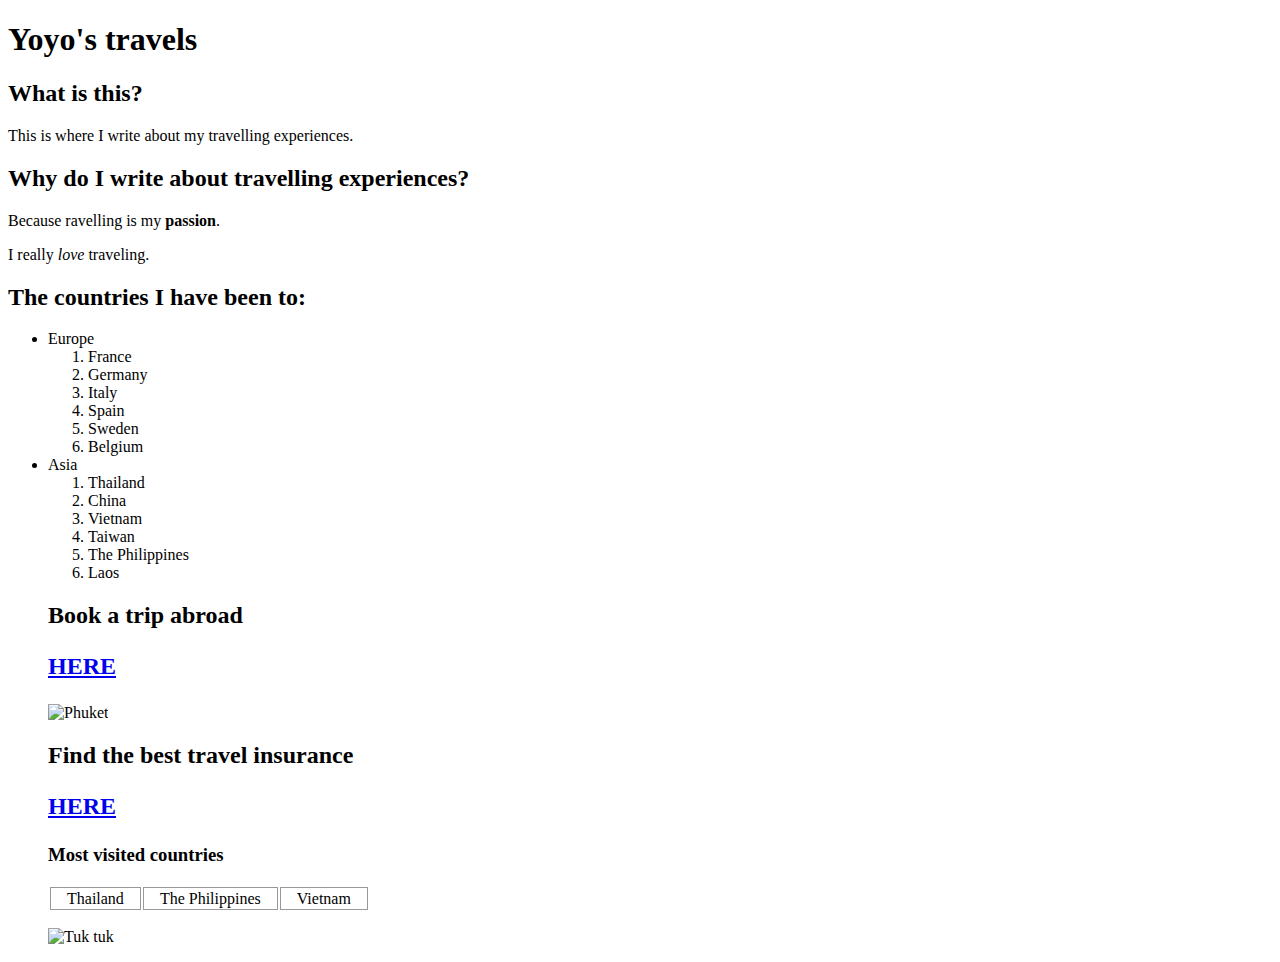
==== yoyo.html @ 0b253861 "html kodas" ====
<!DOCTYPE html>
<html>

<head>

<title>Yoyo's travels</title>

<link rel="stylesheet" href="style.css">

</head>

<body>

<h1>Yoyo's travels</h1>

<h2>What is this?</h2>

<p>This is where I write about my travelling experiences.</p>

<h2>Why do I write about travelling experiences?</h2>

<p>Because ravelling is my <strong>passion</strong>.</p>
<p>I really <em>love</em> traveling.</p>

<h2>The countries I have been to:</h2>
<ul>
<li>Europe</li>
<ol>
<li>France</li>
<li>Germany</li>
<li>Italy</li>
<li>Spain</li>
<li>Sweden</li>
<li>Belgium</li>
</ol>

<li>Asia</li>
<ol>
<li>Thailand</li>
<li>China</li>
<li>Vietnam</li>
<li>Taiwan</li>
<li>The Philippines</li>
<li>Laos</li>
</ol>

<h2>Book a trip abroad
<p><a href="https://www.makalius.lt/kelioniu-idejos/">HERE</a></h2></p>
<p>
<img src="C:\Users\user\Downloads\YoYo.JPG"
width="200" height="180" alt="Phuket"></p>
<p>
<h2>Find the best travel insurance
<p><a href="https://www.worldnomads.com/uk/travel-insurance?gclid=CjwKCAiAoL6eBhA3EiwAXDom5hO3i5aL3--dAoNlWtgc1mokDIdVs8KnGswb3Uff4B7y5ihN96rqyRoCMcUQAvD_BwE">HERE</a></h2></p>

<h3>Most visited countries</h3>
<table>
<meta charset="utf-8">
<style>
		td {
			border: 1px solid #999;
			padding: 0.1em 1em;
		}
		</style>
<tr>
<td>Thailand</td>
<td>The Philippines</td>
<td>Vietnam</td>
</tr>
</table>

<p>
<img src="C:\Users\user\Pictures\Saved Pictures\tuk_tuk.jpg"
width="200" height="180" alt="Tuk tuk">
</p>
</body>
</html>
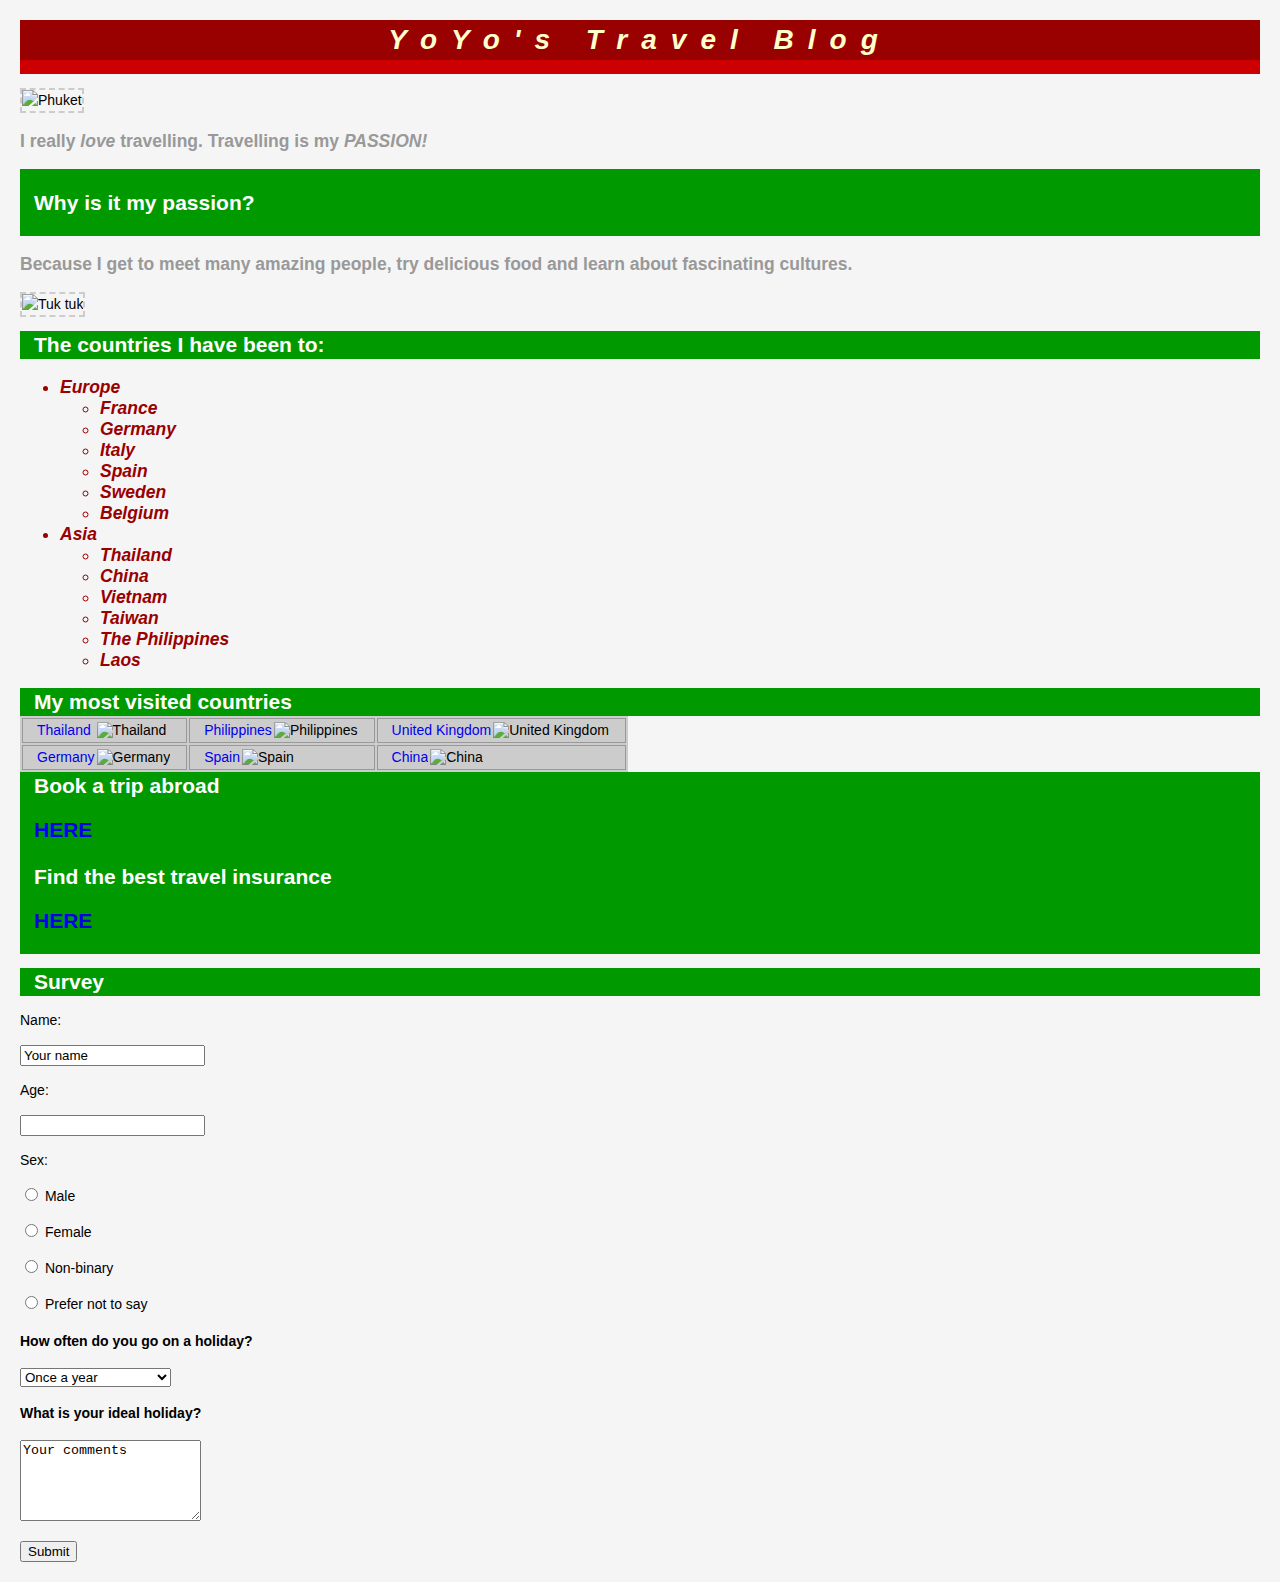
==== commit 02352498: "corrected mistakes" ====
--- a/yoyo.html
+++ b/yoyo.html
@@ -1,9 +1,11 @@
 <!DOCTYPE html>
+
 <html>
 
 <head>
 
-<title>Yoyo's travels</title>
+<title>YoYo's travels
+</title>
 
 <link rel="stylesheet" href="style.css">
 
@@ -11,50 +13,50 @@
 
 <body>
 
-<h1>Yoyo's travels</h1>
+<h1>YoYo's Travel Blog</h1>
 
-<h2>What is this?</h2>
 
-<p>This is where I write about my travelling experiences.</p>
+<p>
+    <img src="C:\Users\user\Downloads\YoYo.JPG"
+    width="200" height="180" alt="Phuket"></p>
+    <p>
 
-<h2>Why do I write about travelling experiences?</h2>
+<h3>I really <em>love</em> travelling. Travelling is my <strong>passion!</strong></h3>
 
-<p>Because ravelling is my <strong>passion</strong>.</p>
-<p>I really <em>love</em> traveling.</p>
+<H2><p>Why is it my passion?</p></H2>
+
+<h3>Because I get to meet many amazing people, try delicious food and learn about fascinating cultures.</h3>
+
+<p><img src="C:\Users\user\Desktop\tuk tuk.jpg"
+    width="200" height="180" alt="Tuk tuk">
+
+</p>
 
 <h2>The countries I have been to:</h2>
+<h3>
 <ul>
 <li>Europe</li>
-<ol>
+<ul>
 <li>France</li>
 <li>Germany</li>
 <li>Italy</li>
 <li>Spain</li>
 <li>Sweden</li>
 <li>Belgium</li>
-</ol>
+</ul>
 
 <li>Asia</li>
-<ol>
+<ul>
 <li>Thailand</li>
 <li>China</li>
 <li>Vietnam</li>
 <li>Taiwan</li>
 <li>The Philippines</li>
 <li>Laos</li>
-</ol>
+</ul></h3>
 
-<h2>Book a trip abroad
-<p><a href="https://www.makalius.lt/kelioniu-idejos/">HERE</a></h2></p>
-<p>
-<img src="C:\Users\user\Downloads\YoYo.JPG"
-width="200" height="180" alt="Phuket"></p>
-<p>
-<h2>Find the best travel insurance
-<p><a href="https://www.worldnomads.com/uk/travel-insurance?gclid=CjwKCAiAoL6eBhA3EiwAXDom5hO3i5aL3--dAoNlWtgc1mokDIdVs8KnGswb3Uff4B7y5ihN96rqyRoCMcUQAvD_BwE">HERE</a></h2></p>
+<h2>My most visited countries</h2>
 
-<h3>Most visited countries</h3>
-<table>
 <meta charset="utf-8">
 <style>
 		td {
@@ -62,16 +64,82 @@
 			padding: 0.1em 1em;
 		}
 		</style>
+        <table>
 <tr>
-<td>Thailand</td>
-<td>The Philippines</td>
-<td>Vietnam</td>
+    <td><a href="https://en.wikipedia.org/wiki/Thailand">Thailand </a><img src="https://cdn.britannica.com/38/4038-004-111388C2/Flag-Thailand.jpg"       
+         width="30" height="20" alt="Thailand"></td>
+    <td><a href="https://en.wikipedia.org/wiki/Philippines"> Philippines</a><img src="https://cdn.britannica.com/73/3473-004-6E573BFA/Flag-Philippines.jpg "
+    width="30" height="20" alt="Philippines"></td>
+    <td><a href="https://en.wikipedia.org/wiki/United_Kingdom">United Kingdom</a><img src="https://cdn.britannica.com/25/4825-004-F1975B92/Flag-United-Kingdom.jpg"
+        width="30" height="20" alt="United Kingdom"></td>
+    </tr>
+    <tr>
+    <td><a href="https://en.wikipedia.org/wiki/Germany">Germany</a><img src="https://upload.wikimedia.org/wikipedia/en/thumb/b/ba/Flag_of_Germany.svg/1200px-Flag_of_Germany.svg.png"
+    width="30" height="20" alt="Germany"> </td>
+    <td><a href="https://en.wikipedia.org/wiki/Spain">Spain</a><img src="https://cdn.britannica.com/36/4336-004-6BD81071/Flag-Spain.jpg" 
+    width="30" height="20" alt="Spain"> </td>
+    <td><a href="https://en.wikipedia.org/wiki/China">China</a><img src="https://cdn.britannica.com/90/7490-004-BAD4AA72/Flag-China.jpg" 
+    width="30" height="20" alt="China"> </td>
 </tr>
-</table>
 
-<p>
-<img src="C:\Users\user\Pictures\Saved Pictures\tuk_tuk.jpg"
-width="200" height="180" alt="Tuk tuk">
-</p>
+
+
+        </table>
+
+
+
+
+<h2>Book a trip abroad
+
+<p><a href="https://www.makalius.lt/">HERE</a></p>
+
+
+    <h2>Find the best travel insurance
+    <p><a href="https://www.worldnomads.com/uk/travel-insurance?gclid=CjwKCAiAoL6eBhA3EiwAXDom5hO3i5aL3--dAoNlWtgc1mokDIdVs8KnGswb3Uff4B7y5ihN96rqyRoCMcUQAvD_BwE">HERE</a></h2></p>
+
+    <h2>Survey</h2>
+
+    <form action="|contactus.php" method="post">
+<p>Name:</p>
+<p><input type="text" name="name" value="Your name"></p>
+
+<p>Age:</p>
+<p><input name="age"></p>
+
+<p>Sex:</p>
+    <p><input type="radio" name="areyou" value="male"> Male</p>
+    <p><input type="radio" name="areyou" value="female"> Female</p>
+    <p><input type="radio" name="areyou" value="non-binary"> Non-binary</p>
+    <p><input type="radio" name="areyou" value="prefernottosay"> Prefer not to say</p>
+
+</form>
+<h4>How often do you go on a holiday?</h4>
+<select>
+    <option>Once a year </option>
+    <option>Twice a year </option>
+    <option>Once every few years</option>
+    <option>Never</option>
+</select>
+
+
+<p><h4>What is your ideal holiday?</h4></p>
+<p><textarea name="comments" rows="5" 
+cols="20">Your comments </textarea></p>
+
+    
+
+
+
+    <p><input type="submit"></p>
+
+
+
+   
+
+
+
+
+
 </body>
-</html>+
+</htmL>--- a/style.css
+++ b/style.css
@@ -0,0 +1,78 @@
+body {
+    font-family: arial, helvetica, sans-serif;
+    font-size: 14px;
+    color: black;
+    background-color: whitesmoke;
+    margin: 20px;
+    padding: 0;
+    
+    
+}
+
+
+/* This is a comment, by the way */
+
+.grid-container {
+background: #eee;
+
+}
+.grid-container > div {
+    background: #ccc;
+}
+
+p {
+    line-height: 21px;
+}
+
+h1 {
+    color: #ffc;
+    background-color: #900;
+    font-size: 2em;
+    margin: 0;
+    margin-bottom: 7px;
+    padding: 4px;
+    font-style: italic;
+    text-align: center;
+    letter-spacing: 0.5em;
+    border-bottom-style: solid;
+    border-bottom-width: 0.5em;
+    border-bottom-color: #c00;
+}
+
+h2 {
+    color: white;
+    background-color: #090;
+    font-size: 1.5em;
+    margin: 0;
+    padding: 2px;
+    padding-left: 14px;
+}
+
+h3 {
+    color: #999;
+    font-size: 1.25em;
+}
+
+img {
+    border-style: dashed;
+    border-width: 2px;
+    border-color: #ccc;
+}
+
+a {
+    text-decoration: none;
+}
+
+strong {
+    font-style: italic;
+    text-transform: uppercase;
+}
+
+li {
+    color: #900;
+    font-style: italic;
+}
+
+table {
+    background-color: #ccc;
+}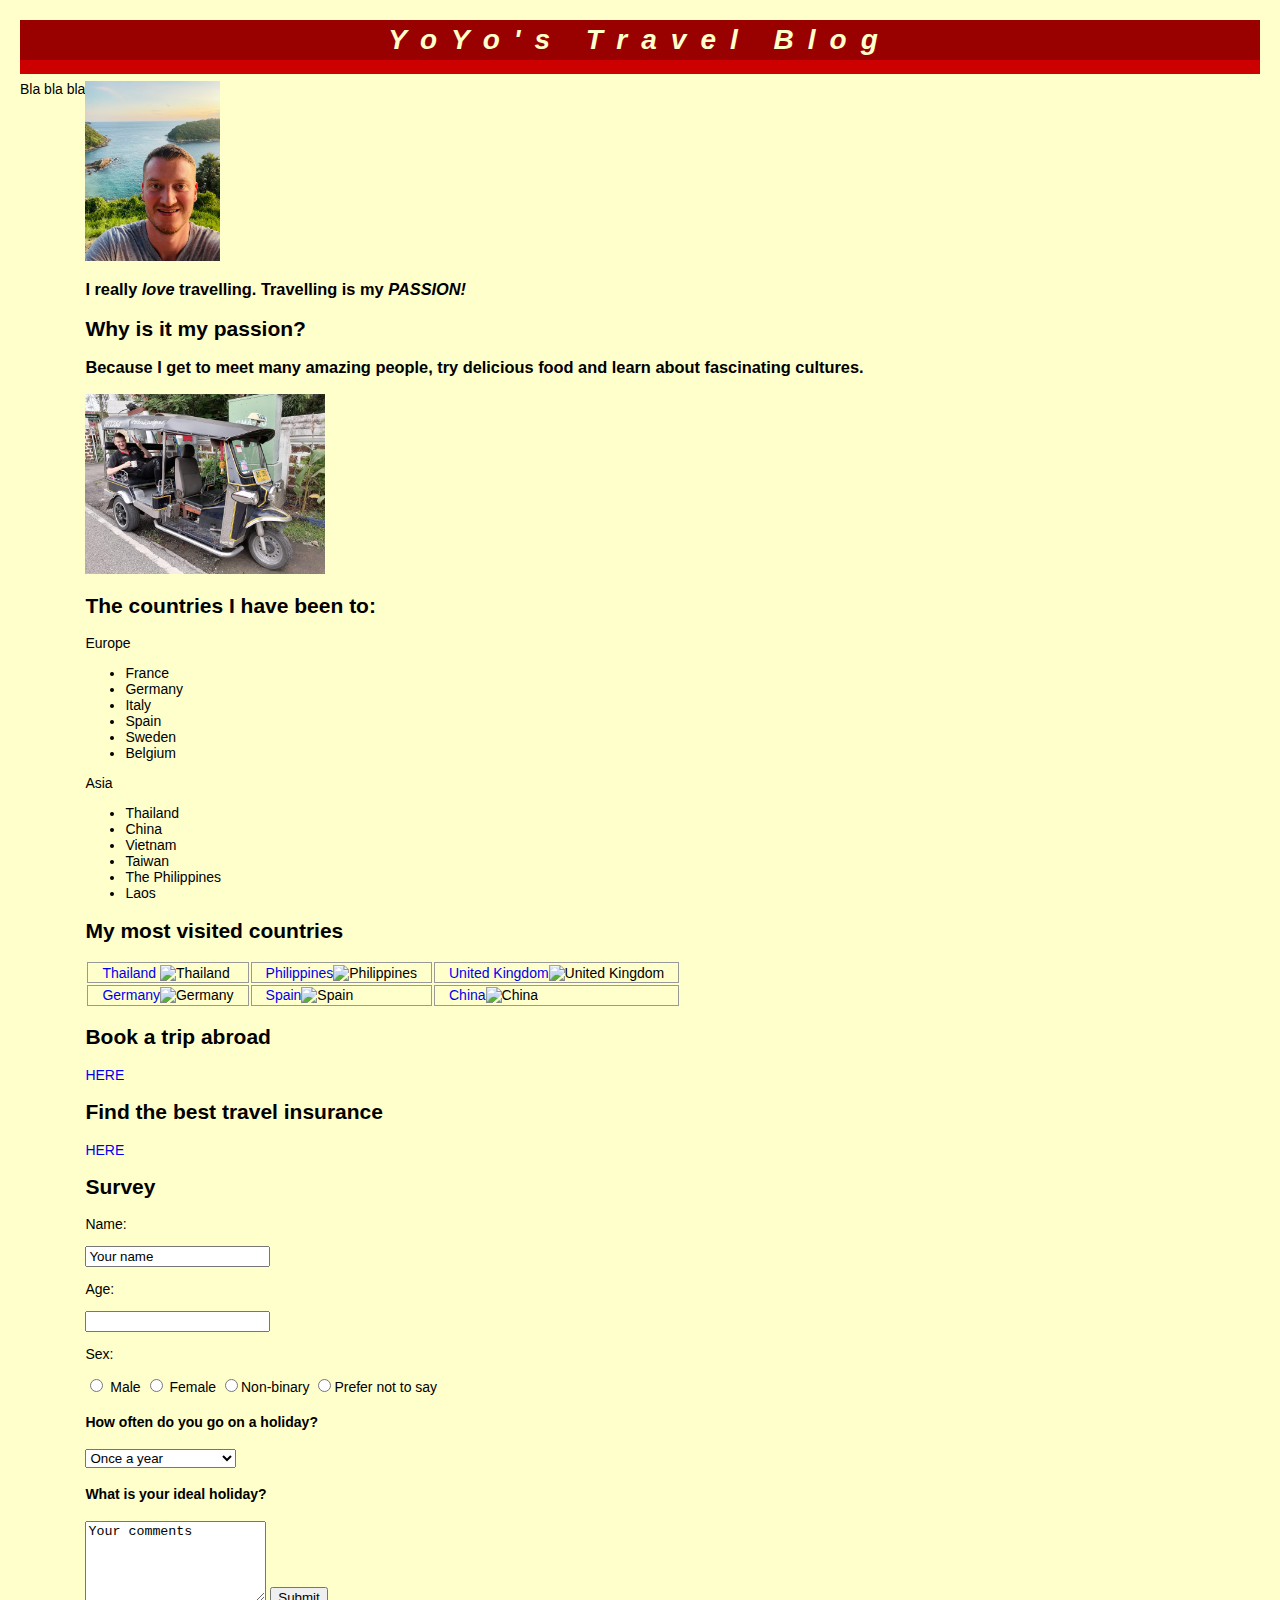
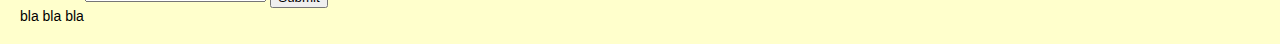
==== commit f5e59123: "corrected mistakes" ====
--- a/yoyo.html
+++ b/yoyo.html
@@ -1,145 +1,179 @@
 <!DOCTYPE html>
 
 <html>
+  <head>
+    <title>YoYo's travels</title>
 
-<head>
+    <link rel="stylesheet" href="style.css" />
+  </head>
 
-<title>YoYo's travels
-</title>
+  <body>
+    <div class="container">
+      <header class="header">
+        <h1>YoYo's Travel Blog</h1>
+      </header>
+      <div class="payload">
+        <nav class="menu">Bla bla bla</nav>
+        <div class="content">
+          <img src="assets/YoYo.JPG" height="180" alt="Phuket" />
 
-<link rel="stylesheet" href="style.css">
+          <h3>
+            I really <em>love</em> travelling. Travelling is my
+            <strong>passion!</strong>
+          </h3>
 
-</head>
+          <h2>Why is it my passion?</h2>
 
-<body>
+          <h3>
+            Because I get to meet many amazing people, try delicious food and
+            learn about fascinating cultures.
+          </h3>
 
-<h1>YoYo's Travel Blog</h1>
+          <img src="assets/tuk tuk.jpg" height="180" alt="Tuk tuk" />
 
+          <h2>The countries I have been to:</h2>
 
-<p>
-    <img src="C:\Users\user\Downloads\YoYo.JPG"
-    width="200" height="180" alt="Phuket"></p>
-    <p>
+          <p>Europe</p>
+          <ul>
+            <li>France</li>
+            <li>Germany</li>
+            <li>Italy</li>
+            <li>Spain</li>
+            <li>Sweden</li>
+            <li>Belgium</li>
+          </ul>
 
-<h3>I really <em>love</em> travelling. Travelling is my <strong>passion!</strong></h3>
+          <p>Asia</p>
+          <ul>
+            <li>Thailand</li>
+            <li>China</li>
+            <li>Vietnam</li>
+            <li>Taiwan</li>
+            <li>The Philippines</li>
+            <li>Laos</li>
+          </ul>
 
-<H2><p>Why is it my passion?</p></H2>
+          <h2>My most visited countries</h2>
 
-<h3>Because I get to meet many amazing people, try delicious food and learn about fascinating cultures.</h3>
+          <meta charset="utf-8" />
+          <style>
+            td {
+              border: 1px solid #999;
+              padding: 0.1em 1em;
+            }
+          </style>
+          <table>
+            <tr>
+              <td>
+                <a href="https://en.wikipedia.org/wiki/Thailand">Thailand </a
+                ><img
+                  src="https://cdn.britannica.com/38/4038-004-111388C2/Flag-Thailand.jpg"
+                  width="30"
+                  height="20"
+                  alt="Thailand"
+                />
+              </td>
+              <td>
+                <a href="https://en.wikipedia.org/wiki/Philippines">
+                  Philippines</a
+                ><img
+                  src="https://cdn.britannica.com/73/3473-004-6E573BFA/Flag-Philippines.jpg "
+                  width="30"
+                  height="20"
+                  alt="Philippines"
+                />
+              </td>
+              <td>
+                <a href="https://en.wikipedia.org/wiki/United_Kingdom"
+                  >United Kingdom</a
+                ><img
+                  src="https://cdn.britannica.com/25/4825-004-F1975B92/Flag-United-Kingdom.jpg"
+                  width="30"
+                  height="20"
+                  alt="United Kingdom"
+                />
+              </td>
+            </tr>
+            <tr>
+              <td>
+                <a href="https://en.wikipedia.org/wiki/Germany">Germany</a
+                ><img
+                  src="https://upload.wikimedia.org/wikipedia/en/thumb/b/ba/Flag_of_Germany.svg/1200px-Flag_of_Germany.svg.png"
+                  width="30"
+                  height="20"
+                  alt="Germany"
+                />
+              </td>
+              <td>
+                <a href="https://en.wikipedia.org/wiki/Spain">Spain</a
+                ><img
+                  src="https://cdn.britannica.com/36/4336-004-6BD81071/Flag-Spain.jpg"
+                  width="30"
+                  height="20"
+                  alt="Spain"
+                />
+              </td>
+              <td>
+                <a href="https://en.wikipedia.org/wiki/China">China</a
+                ><img
+                  src="https://cdn.britannica.com/90/7490-004-BAD4AA72/Flag-China.jpg"
+                  width="30"
+                  height="20"
+                  alt="China"
+                />
+              </td>
+            </tr>
+          </table>
 
-<p><img src="C:\Users\user\Desktop\tuk tuk.jpg"
-    width="200" height="180" alt="Tuk tuk">
+          <h2>Book a trip abroad</h2>
 
-</p>
+          <a href="https://www.makalius.lt/">HERE</a>
 
-<h2>The countries I have been to:</h2>
-<h3>
-<ul>
-<li>Europe</li>
-<ul>
-<li>France</li>
-<li>Germany</li>
-<li>Italy</li>
-<li>Spain</li>
-<li>Sweden</li>
-<li>Belgium</li>
-</ul>
+          <h2>Find the best travel insurance</h2>
+          <a
+            href="https://www.worldnomads.com/uk/travel-insurance?gclid=CjwKCAiAoL6eBhA3EiwAXDom5hO3i5aL3--dAoNlWtgc1mokDIdVs8KnGswb3Uff4B7y5ihN96rqyRoCMcUQAvD_BwE"
+            >HERE</a
+          >
 
-<li>Asia</li>
-<ul>
-<li>Thailand</li>
-<li>China</li>
-<li>Vietnam</li>
-<li>Taiwan</li>
-<li>The Philippines</li>
-<li>Laos</li>
-</ul></h3>
+          <h2>Survey</h2>
 
-<h2>My most visited countries</h2>
+          <form action="|contactus.php" method="post">
+            <p>Name:</p>
+            <input type="text" name="name" value="Your name" />
 
-<meta charset="utf-8">
-<style>
-		td {
-			border: 1px solid #999;
-			padding: 0.1em 1em;
-		}
-		</style>
-        <table>
-<tr>
-    <td><a href="https://en.wikipedia.org/wiki/Thailand">Thailand </a><img src="https://cdn.britannica.com/38/4038-004-111388C2/Flag-Thailand.jpg"       
-         width="30" height="20" alt="Thailand"></td>
-    <td><a href="https://en.wikipedia.org/wiki/Philippines"> Philippines</a><img src="https://cdn.britannica.com/73/3473-004-6E573BFA/Flag-Philippines.jpg "
-    width="30" height="20" alt="Philippines"></td>
-    <td><a href="https://en.wikipedia.org/wiki/United_Kingdom">United Kingdom</a><img src="https://cdn.britannica.com/25/4825-004-F1975B92/Flag-United-Kingdom.jpg"
-        width="30" height="20" alt="United Kingdom"></td>
-    </tr>
-    <tr>
-    <td><a href="https://en.wikipedia.org/wiki/Germany">Germany</a><img src="https://upload.wikimedia.org/wikipedia/en/thumb/b/ba/Flag_of_Germany.svg/1200px-Flag_of_Germany.svg.png"
-    width="30" height="20" alt="Germany"> </td>
-    <td><a href="https://en.wikipedia.org/wiki/Spain">Spain</a><img src="https://cdn.britannica.com/36/4336-004-6BD81071/Flag-Spain.jpg" 
-    width="30" height="20" alt="Spain"> </td>
-    <td><a href="https://en.wikipedia.org/wiki/China">China</a><img src="https://cdn.britannica.com/90/7490-004-BAD4AA72/Flag-China.jpg" 
-    width="30" height="20" alt="China"> </td>
-</tr>
+            <p>Age:</p>
+            <input name="age" />
 
+            <p>Sex:</p>
 
+            <input type="radio" name="areyou" value="male" /> <span>Male</span>
+            <input type="radio" name="areyou" value="female" />
+            <span>Female</span>
+            <input type="radio" name="areyou" value="non-binary" /><span
+              >Non-binary</span
+            >
+            <input type="radio" name="areyou" value="prefernottosay" /><span
+              >Prefer not to say</span
+            >
 
-        </table>
+            <h4>How often do you go on a holiday?</h4>
+            <select>
+              <option>Once a year</option>
+              <option>Twice a year</option>
+              <option>Once every few years</option>
+              <option>Never</option>
+            </select>
 
+            <h4>What is your ideal holiday?</h4>
+            <textarea name="comments" rows="5" cols="20">
+Your comments </textarea
+            >
 
-
-
-<h2>Book a trip abroad
-
-<p><a href="https://www.makalius.lt/">HERE</a></p>
-
-
-    <h2>Find the best travel insurance
-    <p><a href="https://www.worldnomads.com/uk/travel-insurance?gclid=CjwKCAiAoL6eBhA3EiwAXDom5hO3i5aL3--dAoNlWtgc1mokDIdVs8KnGswb3Uff4B7y5ihN96rqyRoCMcUQAvD_BwE">HERE</a></h2></p>
-
-    <h2>Survey</h2>
-
-    <form action="|contactus.php" method="post">
-<p>Name:</p>
-<p><input type="text" name="name" value="Your name"></p>
-
-<p>Age:</p>
-<p><input name="age"></p>
-
-<p>Sex:</p>
-    <p><input type="radio" name="areyou" value="male"> Male</p>
-    <p><input type="radio" name="areyou" value="female"> Female</p>
-    <p><input type="radio" name="areyou" value="non-binary"> Non-binary</p>
-    <p><input type="radio" name="areyou" value="prefernottosay"> Prefer not to say</p>
-
-</form>
-<h4>How often do you go on a holiday?</h4>
-<select>
-    <option>Once a year </option>
-    <option>Twice a year </option>
-    <option>Once every few years</option>
-    <option>Never</option>
-</select>
-
-
-<p><h4>What is your ideal holiday?</h4></p>
-<p><textarea name="comments" rows="5" 
-cols="20">Your comments </textarea></p>
-
-    
-
-
-
-    <p><input type="submit"></p>
-
-
-
-   
-
-
-
-
-
-</body>
-
-</htmL>+            <input type="submit" />
+          </form>
+        </div>
+      </div>
+      <footer class="footer">bla bla bla</footer>
+    </div>
+  </body>
+</html>
--- a/style.css
+++ b/style.css
@@ -2,30 +2,12 @@
     font-family: arial, helvetica, sans-serif;
     font-size: 14px;
     color: black;
-    background-color: whitesmoke;
+    background-color: #ffc;
     margin: 20px;
     padding: 0;
-    
-    
 }
-
-
-/* This is a comment, by the way */
-
-.grid-container {
-background: #eee;
-
-}
-.grid-container > div {
-    background: #ccc;
-}
-
-p {
-    line-height: 21px;
-}
-
 h1 {
-    color: #ffc;
+color: #ffc;
     background-color: #900;
     font-size: 2em;
     margin: 0;
@@ -39,26 +21,6 @@
     border-bottom-color: #c00;
 }
 
-h2 {
-    color: white;
-    background-color: #090;
-    font-size: 1.5em;
-    margin: 0;
-    padding: 2px;
-    padding-left: 14px;
-}
-
-h3 {
-    color: #999;
-    font-size: 1.25em;
-}
-
-img {
-    border-style: dashed;
-    border-width: 2px;
-    border-color: #ccc;
-}
-
 a {
     text-decoration: none;
 }
@@ -68,11 +30,13 @@
     text-transform: uppercase;
 }
 
-li {
-    color: #900;
-    font-style: italic;
+.container {
+    display: flex;
+    flex-direction: column;
 }
 
-table {
-    background-color: #ccc;
+.payload {
+    display: flex;
+    flex-direction: row;
+
 }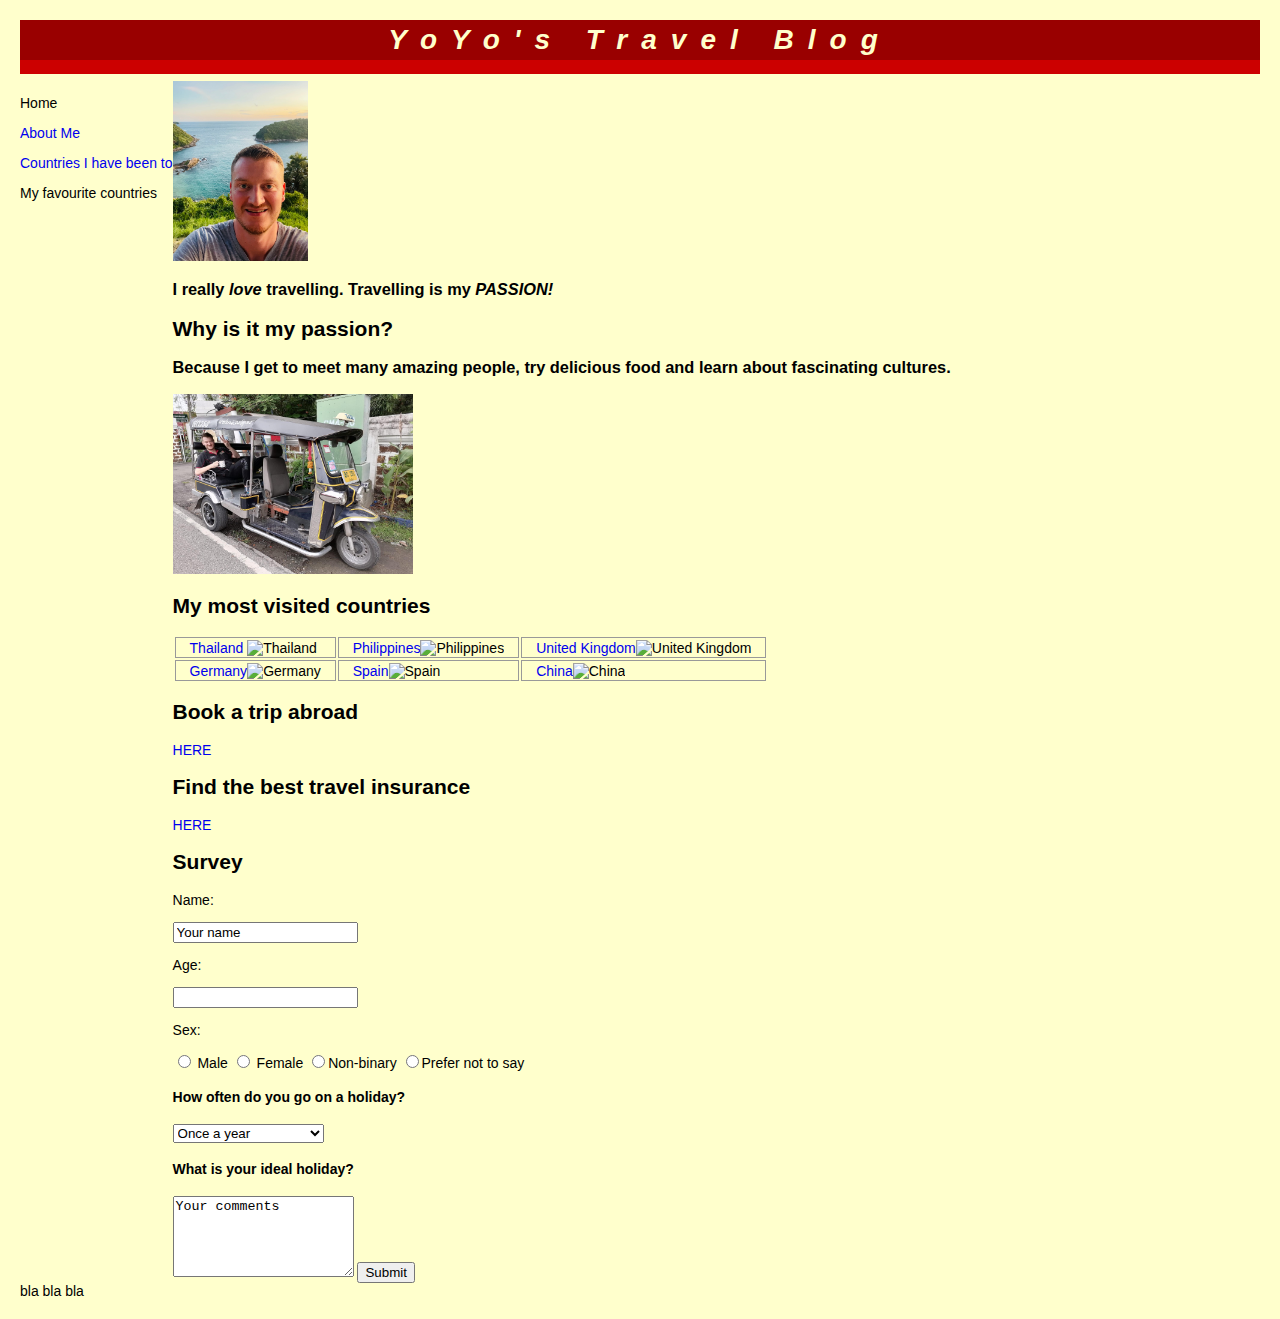
==== commit 5957311f: "added aboutme.html" ====
--- a/yoyo.html
+++ b/yoyo.html
@@ -13,7 +13,18 @@
         <h1>YoYo's Travel Blog</h1>
       </header>
       <div class="payload">
-        <nav class="menu">Bla bla bla</nav>
+        <nav class="menu">
+          <p>Home</p>
+          <a href="./aboutme.html" target="_blank">About Me</a>
+
+          <p>
+            <a href="http://www.htmldog.com/badge1.gif"
+              >Countries I have been to</a
+            >
+          </p>
+          <p>My favourite countries</p>
+        </nav>
+
         <div class="content">
           <img src="assets/YoYo.JPG" height="180" alt="Phuket" />
 
@@ -30,28 +41,6 @@
           </h3>
 
           <img src="assets/tuk tuk.jpg" height="180" alt="Tuk tuk" />
-
-          <h2>The countries I have been to:</h2>
-
-          <p>Europe</p>
-          <ul>
-            <li>France</li>
-            <li>Germany</li>
-            <li>Italy</li>
-            <li>Spain</li>
-            <li>Sweden</li>
-            <li>Belgium</li>
-          </ul>
-
-          <p>Asia</p>
-          <ul>
-            <li>Thailand</li>
-            <li>China</li>
-            <li>Vietnam</li>
-            <li>Taiwan</li>
-            <li>The Philippines</li>
-            <li>Laos</li>
-          </ul>
 
           <h2>My most visited countries</h2>
 
